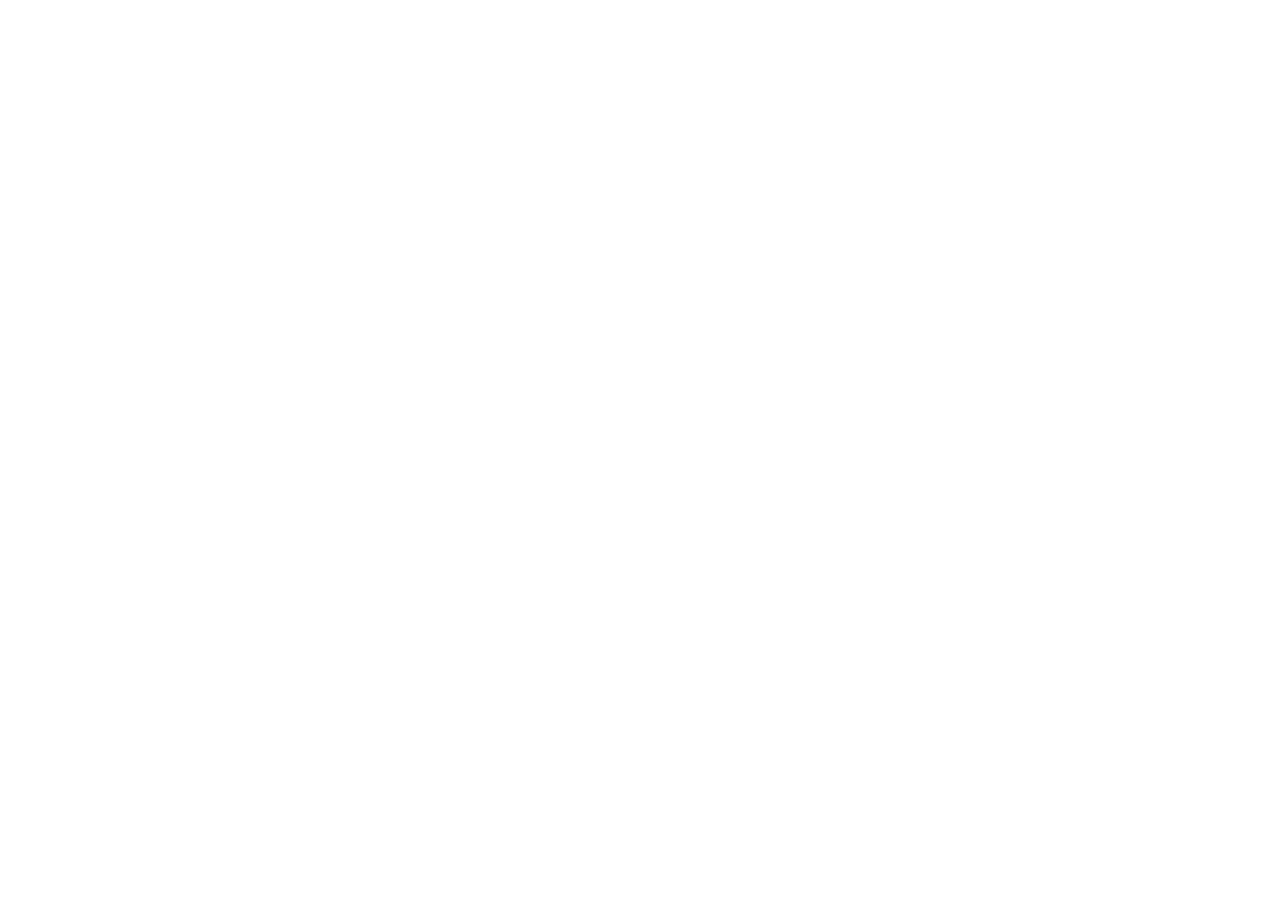
==== index.html @ 969d3b6a "added base html code to all html files" ====
<!DOCTYPE html>
<html lang="en">
<head>
    <meta charset="UTF-8">
    <meta name="viewport" content="width=device-width, initial-scale=1.0">
    <title>Document</title>
</head>
<body>
    
</body>
</html>
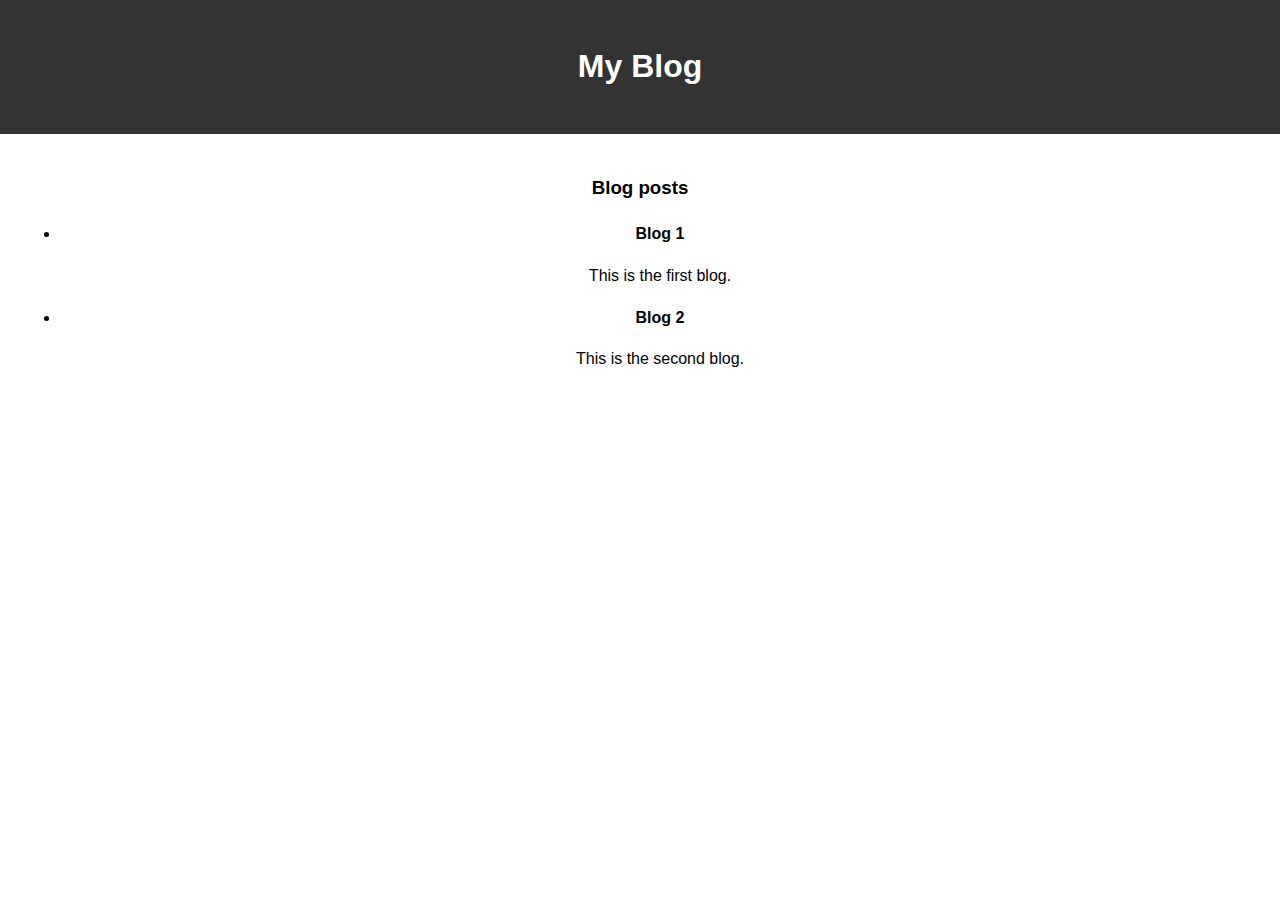
==== commit 4bb15512: "created stule.css, linked index.html to style.css, added a main to the index.html, created script.js" ====
--- a/index.html
+++ b/index.html
@@ -3,9 +3,25 @@
 <head>
     <meta charset="UTF-8">
     <meta name="viewport" content="width=device-width, initial-scale=1.0">
-    <title>Document</title>
+    <title>Blog Homepage</title>
+    <link rel="stylesheet" href="styles.css">
+    <script src="script.js" defer></script>
 </head>
 <body>
-    
+    <header>
+        <h1>My Blog</h1>
+    </header>
+
+    <main>
+
+        <section>
+            <h3>Blog posts</h3>
+            <ul id="postList"></ul>
+           
+        </section>
+
+    </main>
+
+    </script>
 </body>
-</html>+</html>
--- a/styles.css
+++ b/styles.css
@@ -0,0 +1,62 @@
+/* General page styles */
+body {
+    font-family: Arial, sans-serif;
+    margin: 0;
+    padding: 0;
+    line-height: 1.6;
+    text-align: center;
+}
+
+header {
+    background-color: #333;
+    color: white;
+    padding: 20px;
+}
+
+nav ul {
+    list-style: none;
+    padding: 0;
+}
+
+nav ul li {
+    display: inline;
+    margin: 0 15px;
+}
+
+nav ul li a {
+    color: white;
+    text-decoration: none;
+    border: 3px solid #fff
+}
+
+main {
+    padding: 20px;
+}
+
+article, section, aside {
+    margin-bottom: 20px;
+}
+
+footer {
+    background-color: #333;
+    color: white;
+    padding: 5px;
+    height: 5%;
+    position: fixed;
+    width: 100%;
+    bottom: 0;
+}
+@media (max-width:768px)
+{
+    nav ul il
+    {
+        display: block;
+        margin: 10px 0;
+    }
+
+    video, audio
+    {
+        width: 100%;
+        height: auto;
+    }
+}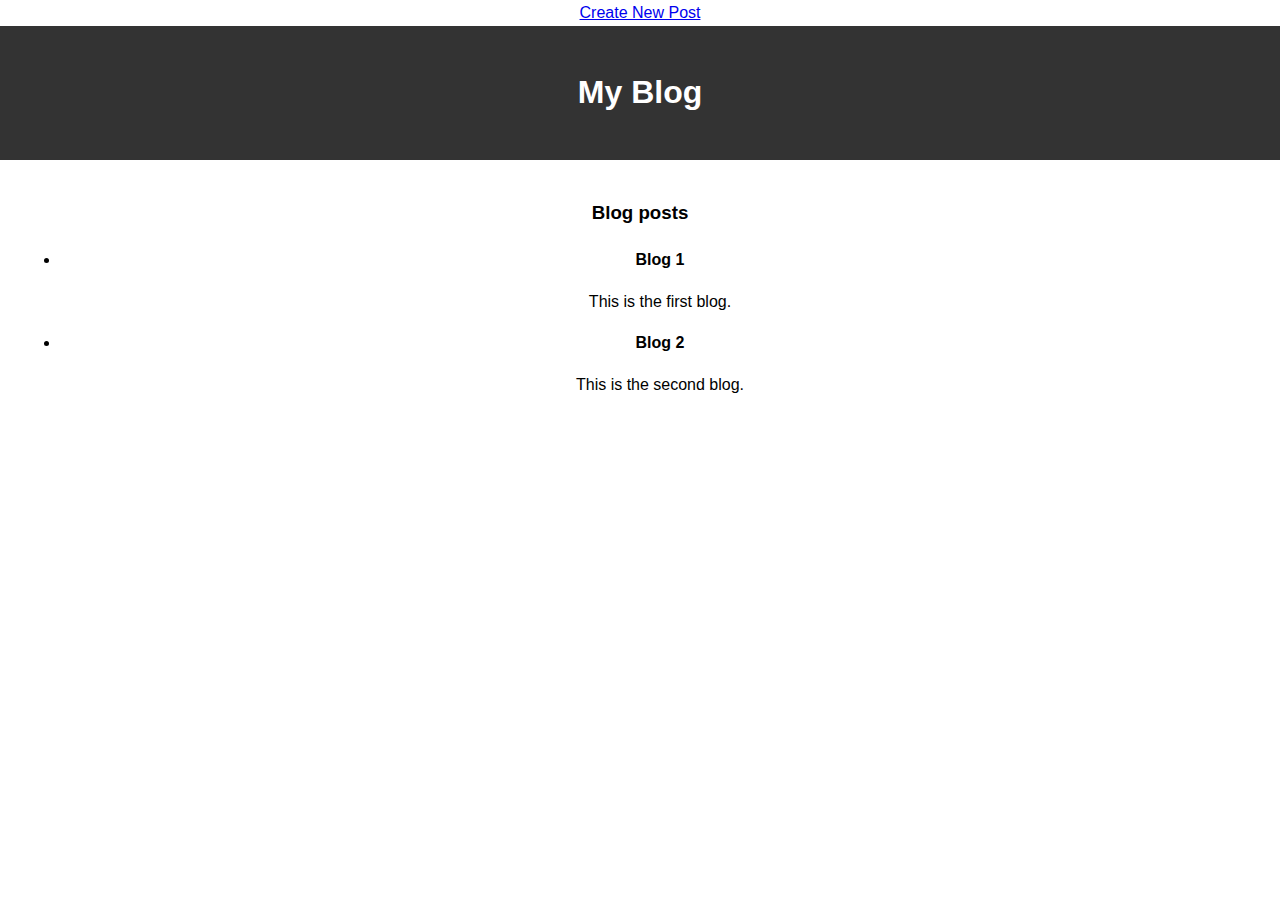
==== commit ef10dda1: "added code that askes for a new blog, saves blog, ERROR: blog doesnt print in idex.html" ====
--- a/index.html
+++ b/index.html
@@ -6,6 +6,9 @@
     <title>Blog Homepage</title>
     <link rel="stylesheet" href="styles.css">
     <script src="script.js" defer></script>
+    <nav>
+        <a href="new-post.html">Create New Post</a>
+    </nav>
 </head>
 <body>
     <header>
